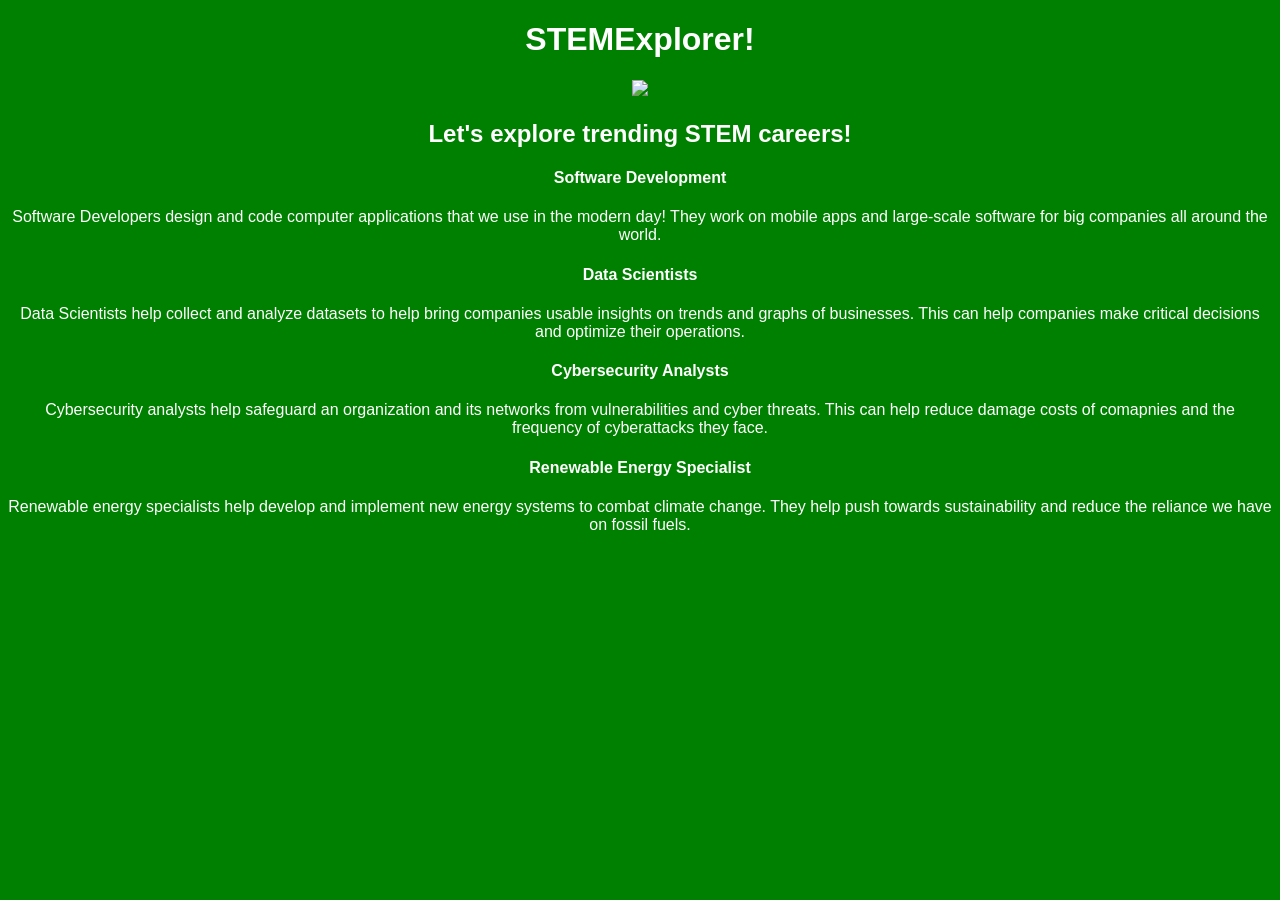
==== index.html @ 01ee92e3 "Added css and html code" ====
<!DOCTYPE html>
<html>

<head>
    <link rel="stylesheet" href="style.css" />
</head>

<body>
    <h1>STEMExplorer!</h1>
    <img src="https://miro.medium.com/1*obiA8N2In6OYcQWpVefB5A.jpeg" width=500px>
    <h2> Let's explore trending STEM careers! </h2>
    <h4> Software Development </h4>
    <p> Software Developers design and code computer applications that we use in the modern day! They work on mobile
        apps and large-scale software for big companies all around the world.</p>
    <h4> Data Scientists </h4>
    <p> Data Scientists help collect and analyze datasets to help bring companies usable insights on trends and graphs
        of businesses. This can help companies make critical decisions and optimize their operations.</p>
    <h4> Cybersecurity Analysts </h4>
    <p> Cybersecurity analysts help safeguard an organization and its networks from vulnerabilities and cyber threats.
        This can help reduce damage costs of comapnies and the frequency of cyberattacks they face.</p>
    <h4> Renewable Energy Specialist </h4>
    <p> Renewable energy specialists help develop and implement new energy systems to combat climate change. They help
        push towards sustainability and reduce the reliance we have on fossil fuels. </p>
</body>


</html>
---- style.css ----
img {

    width: 500px;

}

body {
    text-align: center;
    font-family: 'Arial';
    background: green;
    color: white;
}
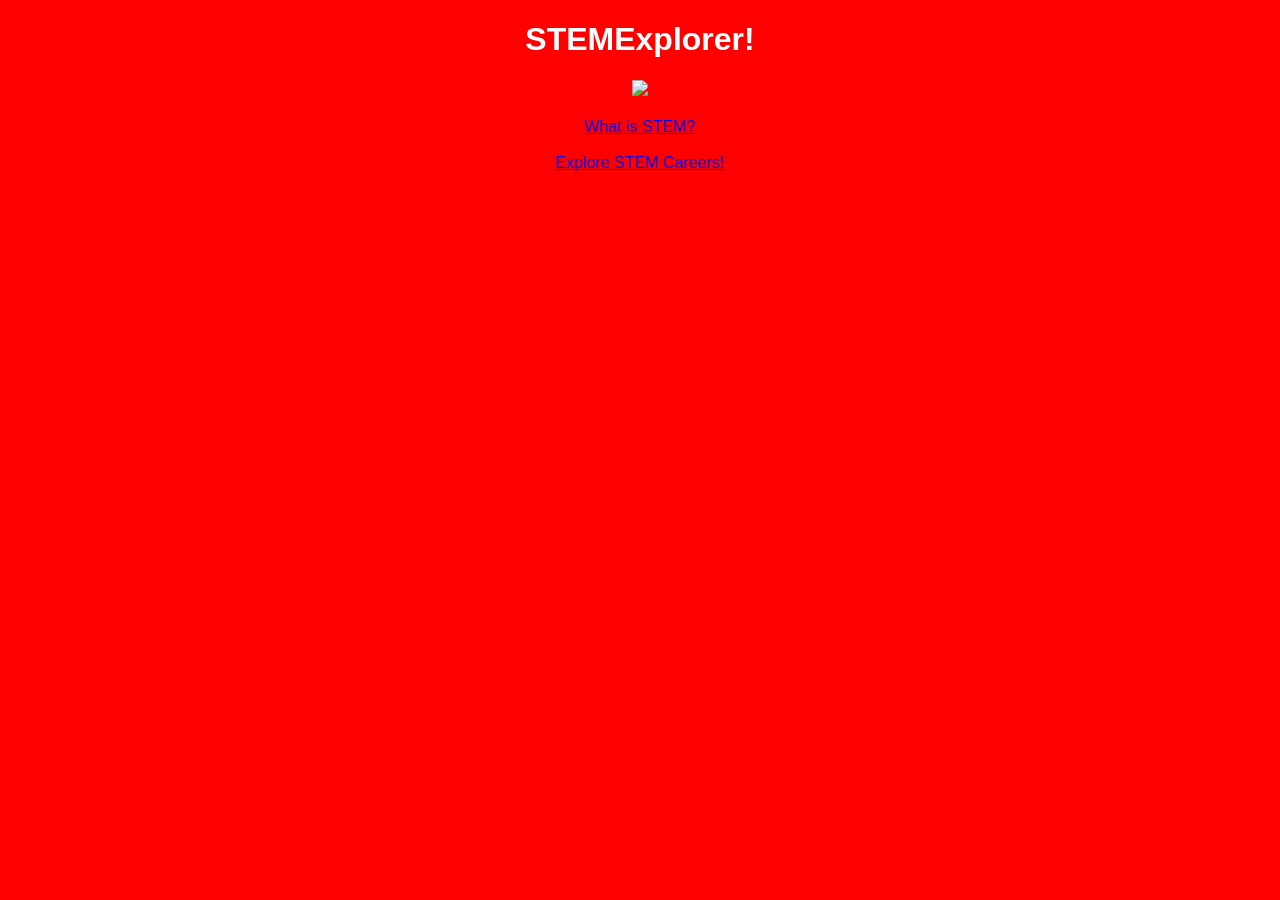
==== commit 100e161f: "Added more pages, 404 page, favicon, and more!" ====
--- a/index.html
+++ b/index.html
@@ -3,25 +3,22 @@
 
 <head>
     <link rel="stylesheet" href="style.css" />
+    <link rel="icon" type="image/x-icon" href="favicon.png">
+    <title>Home</title>
 </head>
 
 <body>
     <h1>STEMExplorer!</h1>
     <img src="https://miro.medium.com/1*obiA8N2In6OYcQWpVefB5A.jpeg" width=500px>
-    <h2> Let's explore trending STEM careers! </h2>
-    <h4> Software Development </h4>
-    <p> Software Developers design and code computer applications that we use in the modern day! They work on mobile
-        apps and large-scale software for big companies all around the world.</p>
-    <h4> Data Scientists </h4>
-    <p> Data Scientists help collect and analyze datasets to help bring companies usable insights on trends and graphs
-        of businesses. This can help companies make critical decisions and optimize their operations.</p>
-    <h4> Cybersecurity Analysts </h4>
-    <p> Cybersecurity analysts help safeguard an organization and its networks from vulnerabilities and cyber threats.
-        This can help reduce damage costs of comapnies and the frequency of cyberattacks they face.</p>
-    <h4> Renewable Energy Specialist </h4>
-    <p> Renewable energy specialists help develop and implement new energy systems to combat climate change. They help
-        push towards sustainability and reduce the reliance we have on fossil fuels. </p>
+    <br>
+    <br>
+    <a href="stemdefinition.html">What is STEM?</a>
+    <br>
+    <br>
+
+    <a href="careers.html">Explore STEM Careers!</a>
+
+
 </body>
 
-
 </html>
--- a/style.css
+++ b/style.css
@@ -7,6 +7,6 @@
 body {
     text-align: center;
     font-family: 'Arial';
-    background: green;
+    background: red;
     color: white;
 }
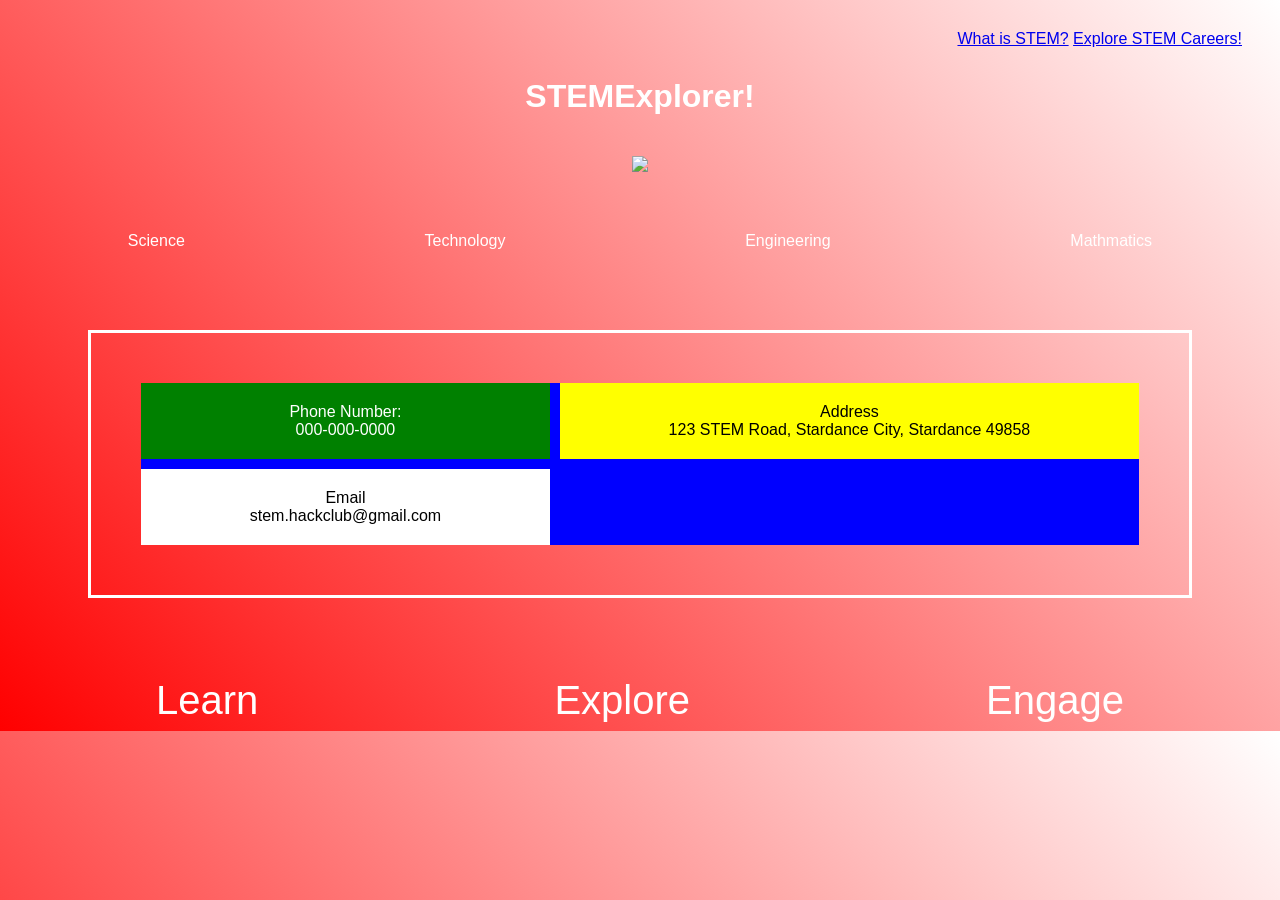
==== commit bf37da7e: "Day 3: Added more CSS!" ====
--- a/index.html
+++ b/index.html
@@ -8,15 +8,41 @@
 </head>
 
 <body>
+    <header>
+        <a href="stemdefinition.html">What is STEM?</a>
+        <a href="careers.html">Explore STEM Careers!</a>
+    </header>
     <h1>STEMExplorer!</h1>
-    <img src="https://miro.medium.com/1*obiA8N2In6OYcQWpVefB5A.jpeg" width=500px>
+    <div class="box animated">
+        <img src="https://miro.medium.com/1*obiA8N2In6OYcQWpVefB5A.jpeg" width=500px>
+    </div>
     <br>
     <br>
-    <a href="stemdefinition.html">What is STEM?</a>
-    <br>
-    <br>
+    <div class="flex-container">
+        <div class="flex-box"> Science</div>
+        <div class="flex-box"> Technology</div>
+        <div class="flex-box"> Engineering</div>
+        <div class="flex-box"> Mathmatics</div>
+    </div>
+    <footer>
 
-    <a href="careers.html">Explore STEM Careers!</a>
+        <div class="grid" style="background-color: blue">
+            <div class="first box" style="background-color: green;">
+                Phone Number:<br> 000-000-0000
+            </div>
+            <div class="second box" style="background-color: white;">
+                Email <br> stem.hackclub@gmail.com </div>
+            <div class="third box" style="background-color: yellow;">
+                Address <br> 123 STEM Road, Stardance City, Stardance 49858 </div>
+        </div>
+
+    </footer>
+    </div>
+    <div class="flex-container">
+        <div class="flex-box" style="font-size: 40px;"> Learn </div>
+        <div class="flex-box" style="font-size: 40px;"> Explore </div>
+        <div class="flex-box" style="font-size: 40px;"> Engage </div>
+    </div>
 
 
 </body>
--- a/style.css
+++ b/style.css
@@ -1,12 +1,99 @@
-img {
+:root {
+    --red-col: red;
+    --white-col: white;
+}
 
-    width: 500px;
 
-}
 
 body {
     text-align: center;
     font-family: 'Arial';
-    background: red;
+
+    color: var(--white-col);
+    background-image: linear-gradient(45deg, red, white);
+
+}
+
+header {
+    text-align: right;
+    vertical-align: top;
+    margin: 30px;
+}
+
+footer {
+    text-align: center;
+    border: solid 3px var(--white-col);
+    margin: 80px;
+    padding: 20px;
+}
+
+
+.grid {
+    display: grid;
+
+    gap: 10px;
+    margin: 30px;
+    grid-template-areas:
+        "a c"
+        "b a1"
+}
+
+.first {
+    grid-area: a;
     color: white;
+
+}
+
+
+.second {
+    grid-area: b;
+    color: black;
+}
+
+.third {
+    grid-area: c;
+    color: black;
+}
+
+
+
+.box {
+    padding: 20px;
+    justify-content: center;
+    align-items: center;
+    border: none;
+    margin: 0px;
+}
+
+
+.animated {
+    animation: wobble 1s ease-in-out infinite alternate;
+    transform-origin: center center;
+}
+
+@keyframes wobble {
+    0% {
+        transform: rotate(-20deg);
+    }
+
+    100% {
+        transform: rotate(20deg);
+    }
+}
+
+.flex-container {
+    display: flex;
+    justify-content: space-around;
+    align-items: center;
+    flex-direction: row;
+}
+
+.item {
+    background: blue;
+    padding: 20px;
+    color: white;
+}
+
+.stemdef {
+    background-image: linear-gradient(45deg, blue, white);
 }
